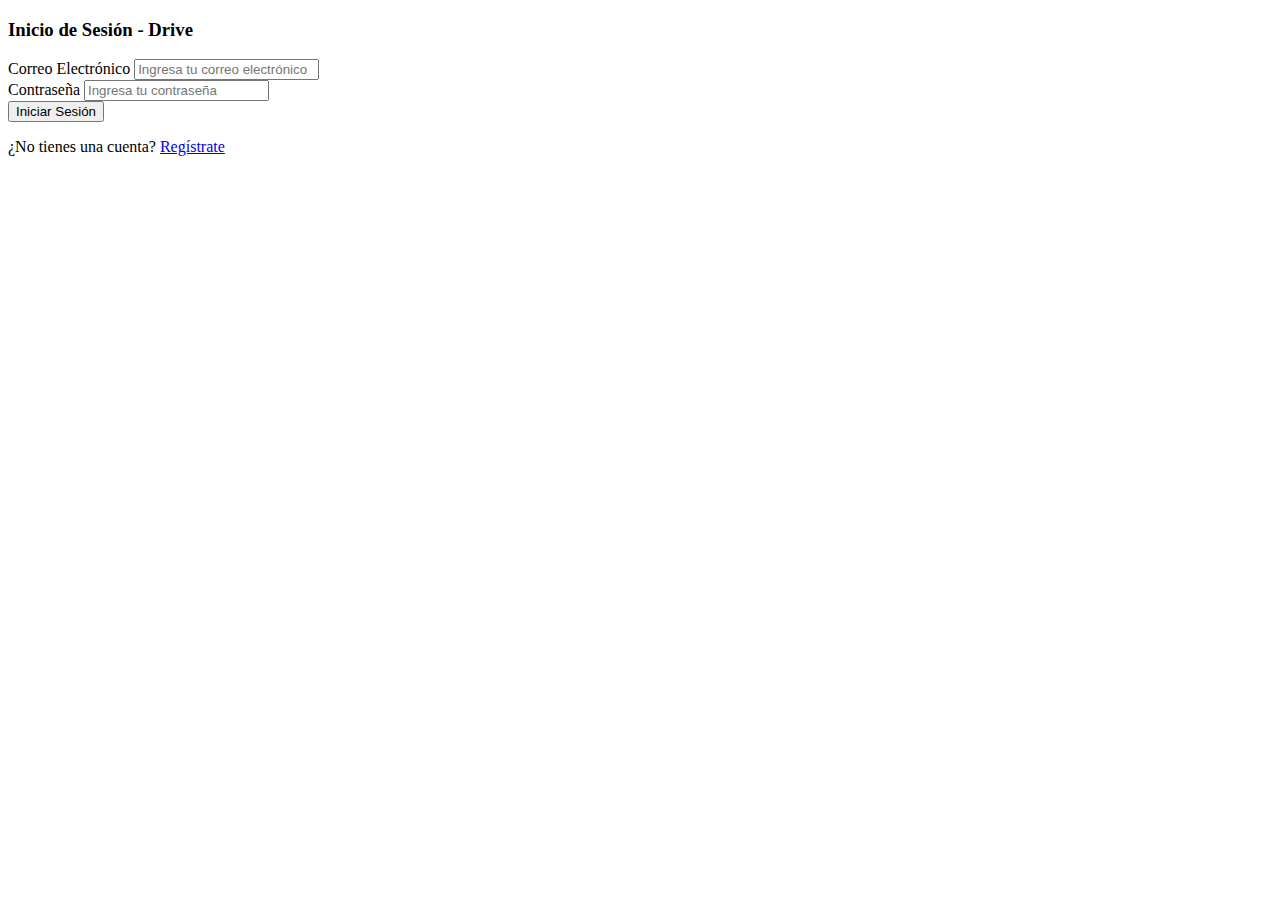
==== Login.html @ e7f04fba "TASK 10: Hacer el front de inicio de sesion y registro" ====
<!doctype html>
<html lang="en">

<head>
    <title>Drive</title>
    <meta charset="utf-8" />
    <meta name="viewport" content="width=device-width, initial-scale=1, shrink-to-fit=no" />
    <link href="https://cdn.jsdelivr.net/npm/bootstrap@5.3.2/dist/css/bootstrap.min.css" rel="stylesheet"
        integrity="sha384-T3c6CoIi6uLrA9TneNEoa7RxnatzjcDSCmG1MXxSR1GAsXEV/Dwwykc2MPK8M2HN" crossorigin="anonymous" />
    <link rel="stylesheet" href="Login.css">
</head>

<body class="bg-primary">
    <div class="container">
        <div class="row justify-content-center align-items-center vh-100">
            <div class="col-md-6">
                <div class="card shadow bg-warning text-dark">
                    <div class="card-body">
                        <h3 class="text-center mb-4">Inicio de Sesión - Drive</h3>
                        <form>
                            <div class="form-group mb-4">
                                <label class="form-label" for="email">Correo Electrónico</label>
                                <input type="email" class="form-control" id="email"
                                    placeholder="Ingresa tu correo electrónico">
                            </div>
                            <div class="form-group mb-4">
                                <label for="password">Contraseña</label>
                                <input type="password" class="form-control" id="password"
                                    placeholder="Ingresa tu contraseña">
                            </div>
                            <div class="text-center">
                                <button type="submit" class="btn btn-primary">Iniciar Sesión</button>
                            </div>
                        </form>
                        <div class="text-center mt-3">
                            <p>¿No tienes una cuenta? <a href="Register.html">Regístrate</a></p>
                        </div>
                    </div>
                </div>
            </div>
        </div>
    </div>


    <script src="https://cdn.jsdelivr.net/npm/@popperjs/core@2.11.8/dist/umd/popper.min.js"
        integrity="sha384-I7E8VVD/ismYTF4hNIPjVp/Zjvgyol6VFvRkX/vR+Vc4jQkC+hVqc2pM8ODewa9r"
        crossorigin="anonymous"></script>
    <script src="https://cdn.jsdelivr.net/npm/bootstrap@5.3.2/dist/js/bootstrap.min.js"
        integrity="sha384-BBtl+eGJRgqQAUMxJ7pMwbEyER4l1g+O15P+16Ep7Q9Q+zqX6gSbd85u4mG4QzX+"
        crossorigin="anonymous"></script>
</body>

</html>
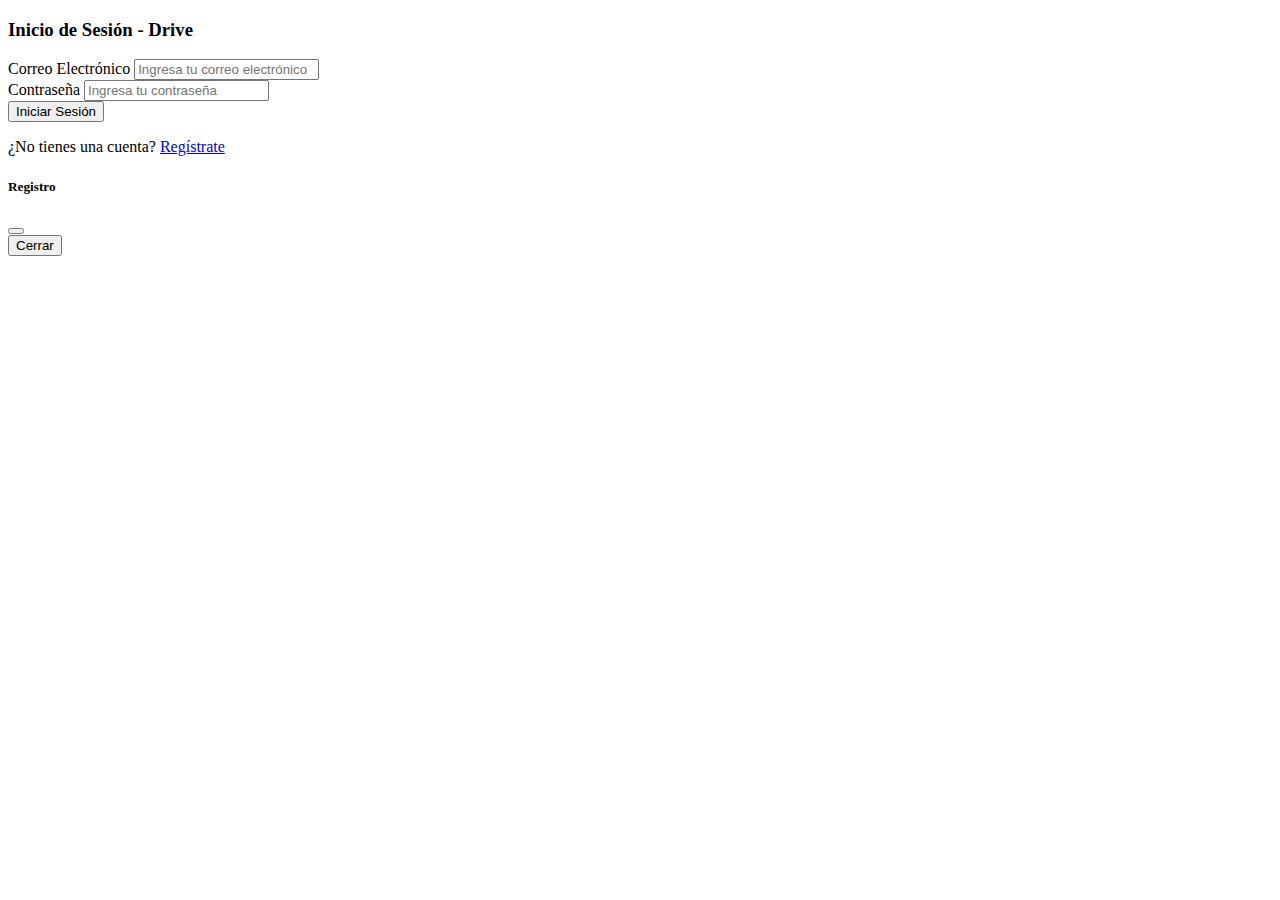
==== commit 3795758d: "login" ====
--- a/Login.html
+++ b/Login.html
@@ -8,6 +8,7 @@
     <link href="https://cdn.jsdelivr.net/npm/bootstrap@5.3.2/dist/css/bootstrap.min.css" rel="stylesheet"
         integrity="sha384-T3c6CoIi6uLrA9TneNEoa7RxnatzjcDSCmG1MXxSR1GAsXEV/Dwwykc2MPK8M2HN" crossorigin="anonymous" />
     <link rel="stylesheet" href="Login.css">
+    <script src="./Login.js" defer></script>
 </head>
 
 <body class="bg-primary">
@@ -21,15 +22,15 @@
                             <div class="form-group mb-4">
                                 <label class="form-label" for="email">Correo Electrónico</label>
                                 <input type="email" class="form-control" id="email"
-                                    placeholder="Ingresa tu correo electrónico">
+                                    placeholder="Ingresa tu correo electrónico"  autocomplete="current-password">
                             </div>
                             <div class="form-group mb-4">
                                 <label for="password">Contraseña</label>
                                 <input type="password" class="form-control" id="password"
-                                    placeholder="Ingresa tu contraseña">
+                                    placeholder="Ingresa tu contraseña"  autocomplete="current-password">
                             </div>
                             <div class="text-center">
-                                <button type="submit" class="btn btn-primary">Iniciar Sesión</button>
+                                <button type="submit" class="btn btn-primary" onclick="login(event)">Iniciar Sesión</button>
                             </div>
                         </form>
                         <div class="text-center mt-3">
@@ -40,7 +41,22 @@
             </div>
         </div>
     </div>
-
+    <div class="modal fade" id="confirmationModal" tabindex="-1" aria-labelledby="confirmationModalLabel" aria-hidden="true">
+        <div class="modal-dialog">
+            <div class="modal-content">
+                <div class="modal-header">
+                    <h5 class="modal-title" id="confirmationModalLabel">Registro</h5>
+                    <button type="button" class="btn-close" data-bs-dismiss="modal" aria-label="Close"></button>
+                </div>
+                <div class="modal-body" id="modalMessage">
+                    
+                </div>
+                <div class="modal-footer">
+                    <button type="button" class="btn btn-secondary" data-bs-dismiss="modal" id="cerrar">Cerrar</button>
+                </div>
+            </div>
+        </div>
+    </div>
 
     <script src="https://cdn.jsdelivr.net/npm/@popperjs/core@2.11.8/dist/umd/popper.min.js"
         integrity="sha384-I7E8VVD/ismYTF4hNIPjVp/Zjvgyol6VFvRkX/vR+Vc4jQkC+hVqc2pM8ODewa9r"
